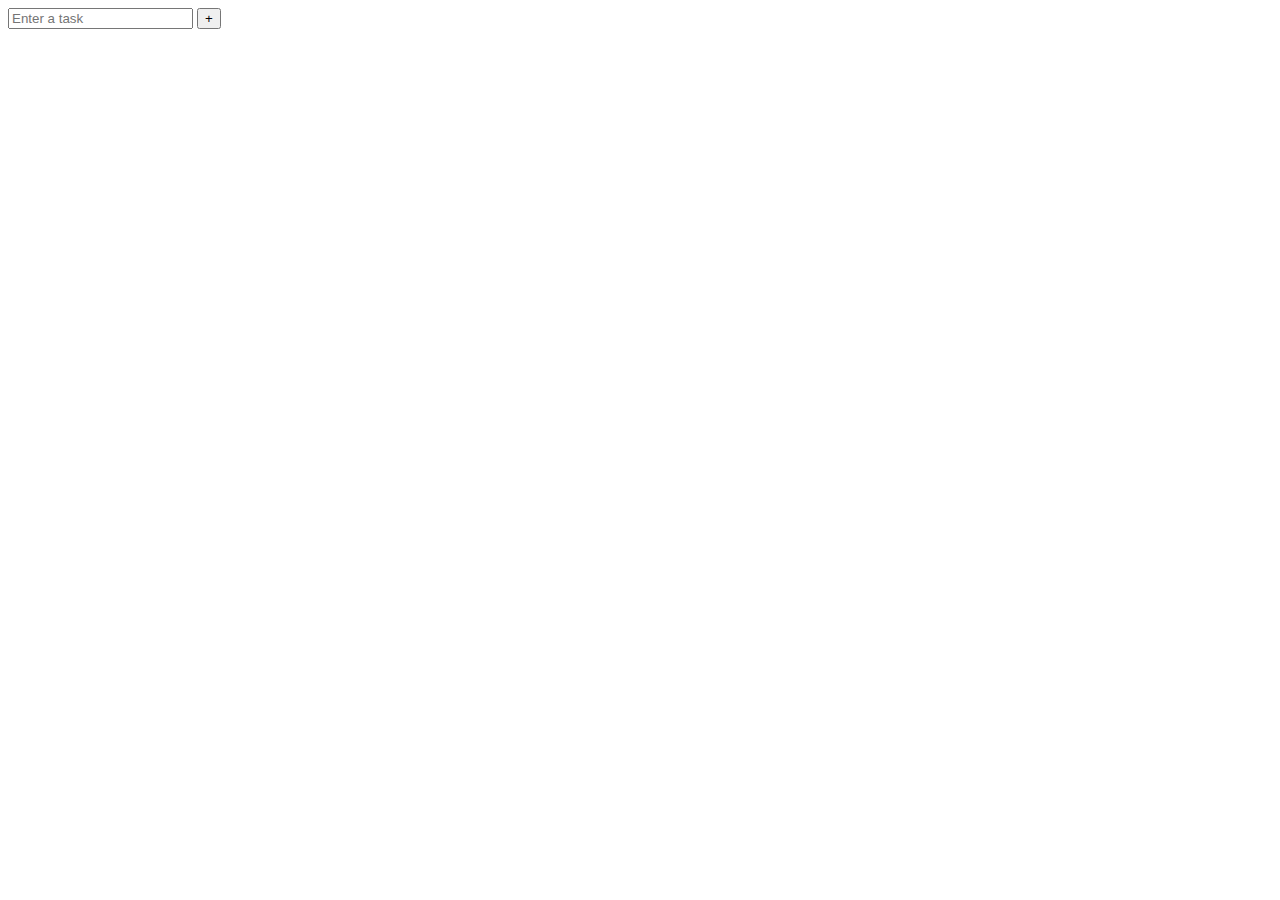
==== TaskList.html @ 6089707c "inital commit" ====
<head>
<link rel="stylesheet" type="text/css" href="TaskList.css" />
</head>
<body>

<div class="task-container">
    <div class="task-entry">
        <form class="task-entry-form" autocomplete="off">
            <input class="task-input" name="task" type="text" placeholder="Enter a task" />
            <button class="task-submit">+</button>
        </form>
    </div>
    <ul class="task-list"></ul>
</div>
<script   src="https://code.jquery.com/jquery-1.10.2.js" integrity="sha256-it5nQKHTz+34HijZJQkpNBIHsjpV8b6QzMJs9tmOBSo=" crossorigin="anonymous"></script>
<script type="text/javascript" src="taskList.js"></script>
</body>
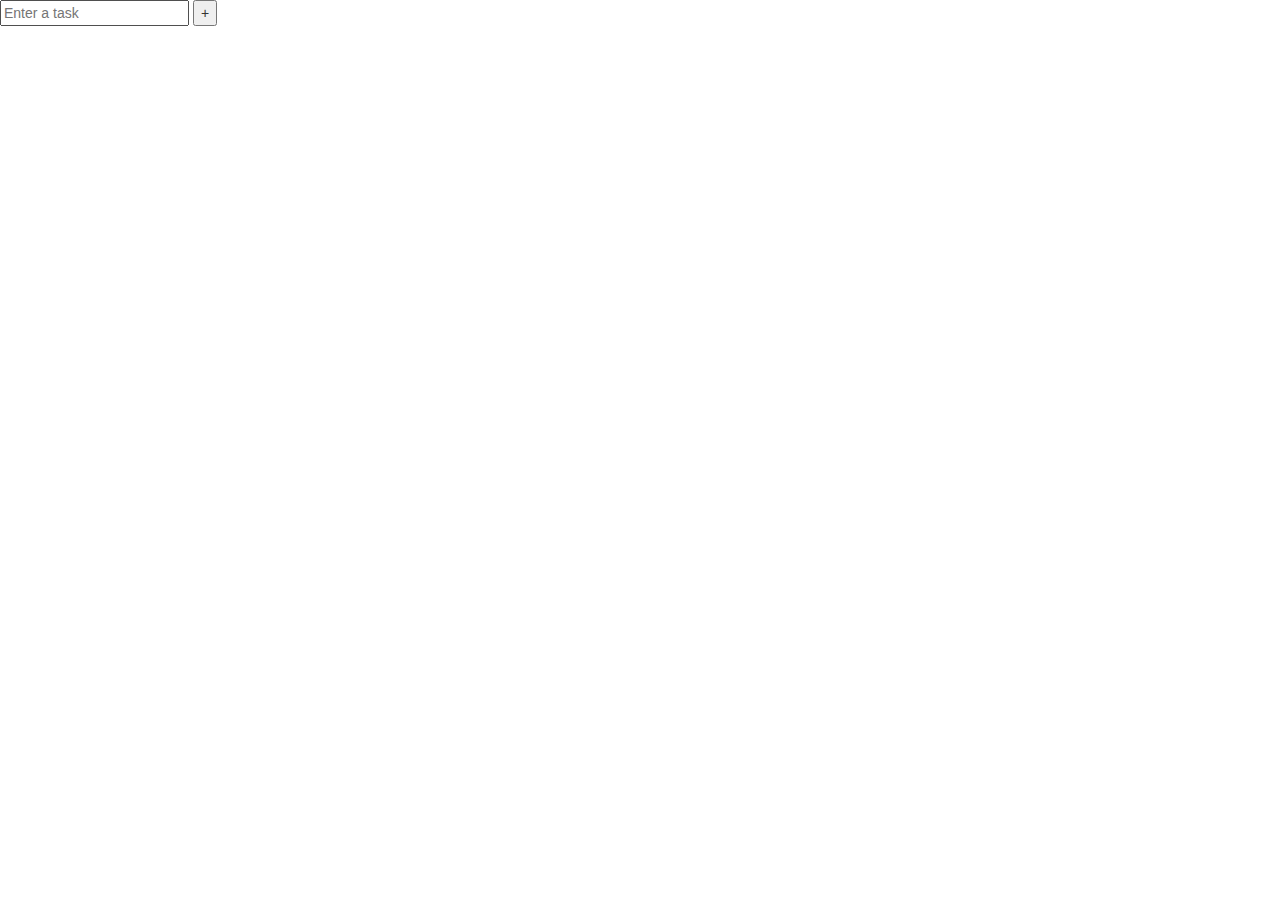
==== commit 79a5baf2: "Update TaskList.html" ====
--- a/TaskList.html
+++ b/TaskList.html
@@ -1,5 +1,5 @@
 <head>
-<link rel="stylesheet" type="text/css" href="TaskList.css" />
+<link rel="stylesheet" type="text/css" href="Thttps://maxcdn.bootstrapcdn.com/bootstrap/3.3.6/css/bootstrap.min.css" />
 </head>
 <body>
 
@@ -14,4 +14,4 @@
 </div>
 <script   src="https://code.jquery.com/jquery-1.10.2.js" integrity="sha256-it5nQKHTz+34HijZJQkpNBIHsjpV8b6QzMJs9tmOBSo=" crossorigin="anonymous"></script>
 <script type="text/javascript" src="taskList.js"></script>
-</body>+</body>
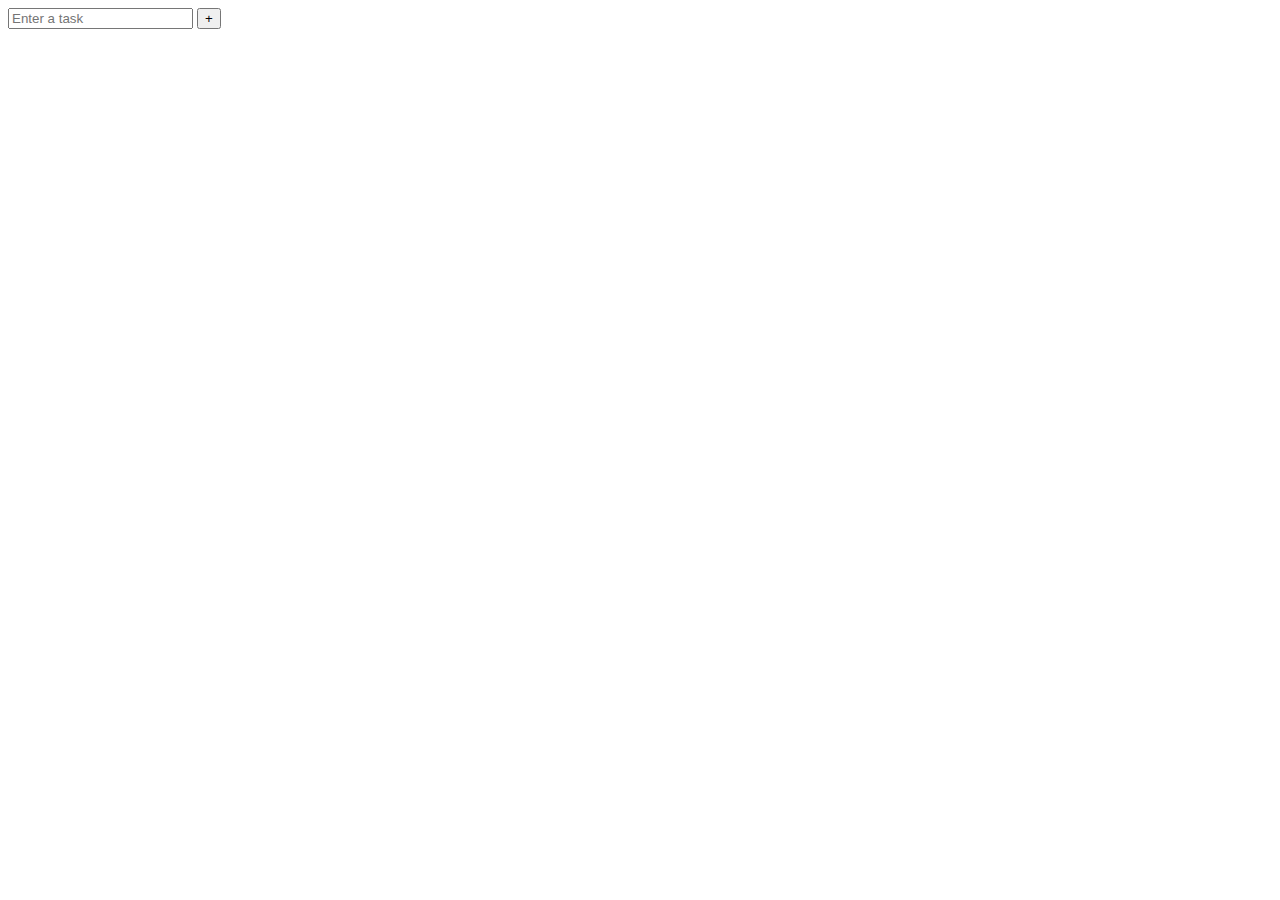
==== commit d7bacc3c: "Update TaskList.html" ====
--- a/TaskList.html
+++ b/TaskList.html
@@ -1,5 +1,5 @@
 <head>
-<link rel="stylesheet" type="text/css" href="Thttps://maxcdn.bootstrapcdn.com/bootstrap/3.3.6/css/bootstrap.min.css" />
+<link rel="stylesheet" type= "text/css" href="TaskList.css" />
 </head>
 <body>
 
